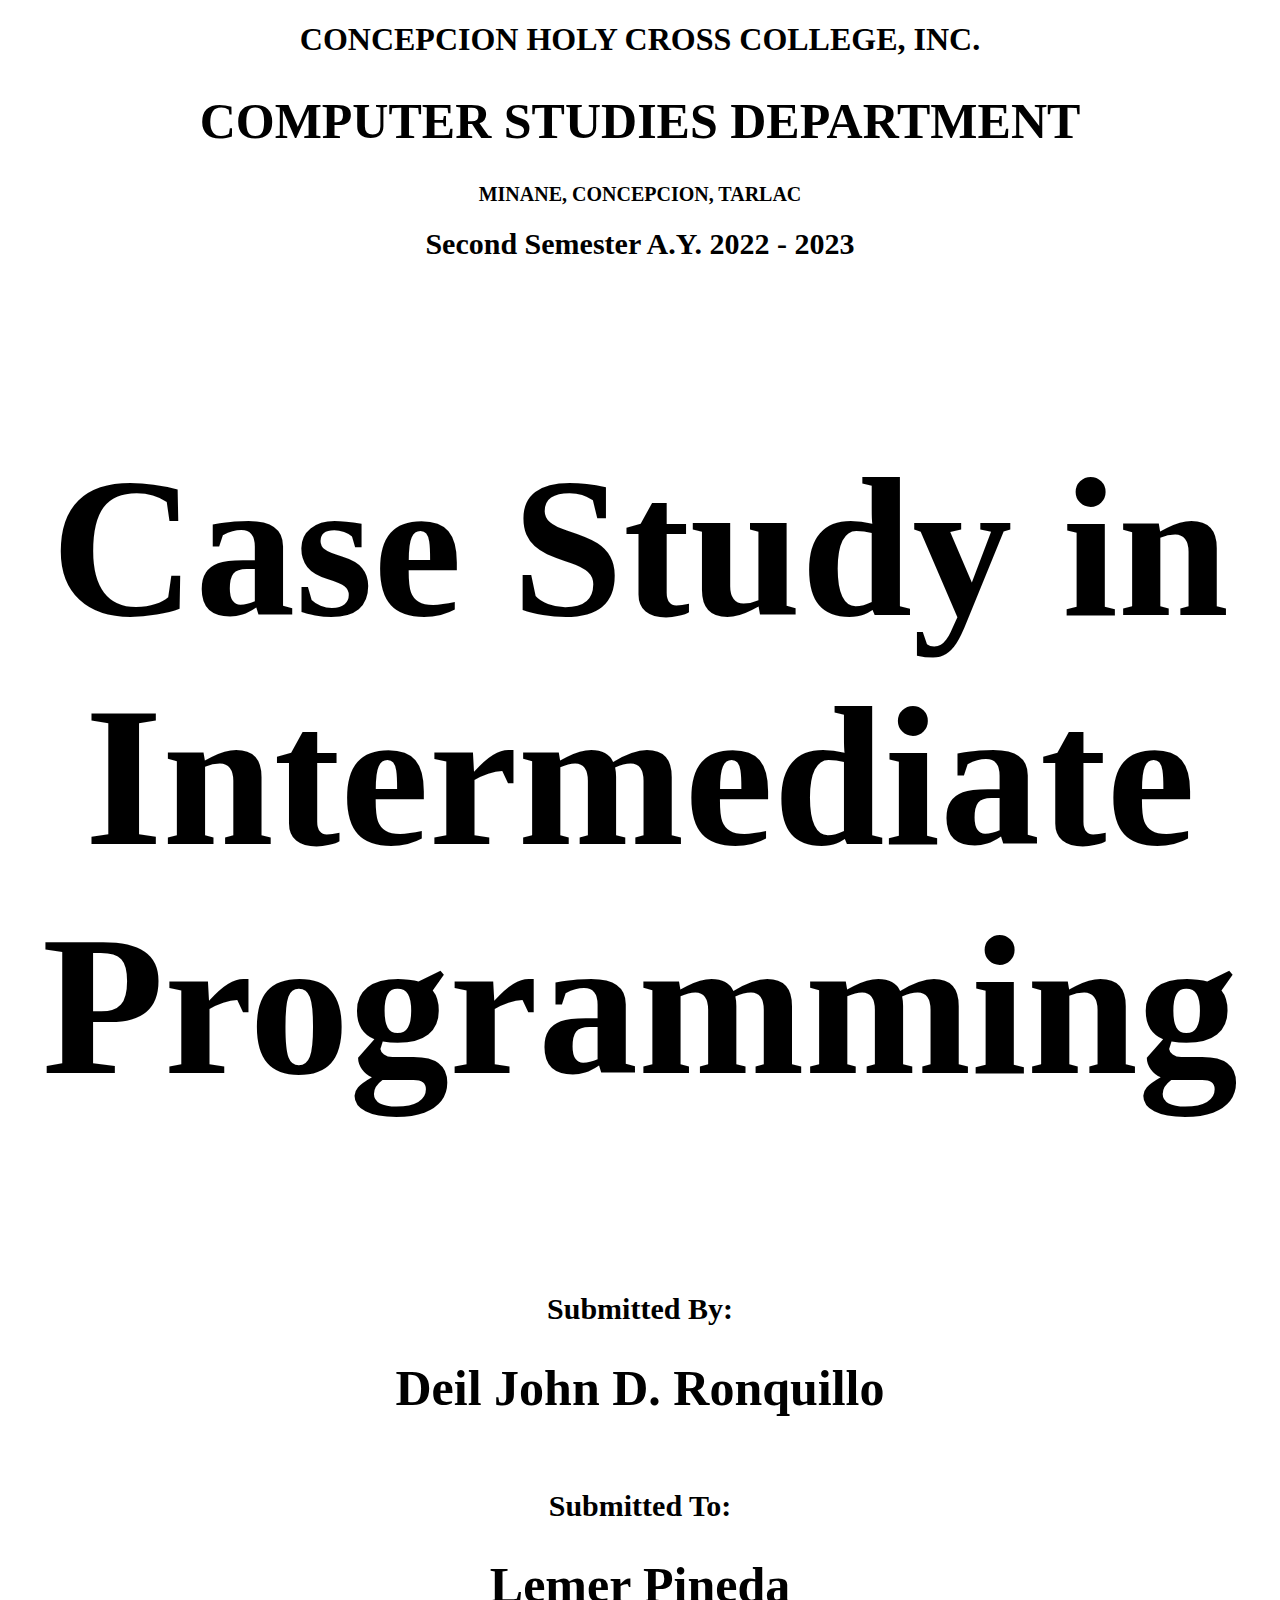
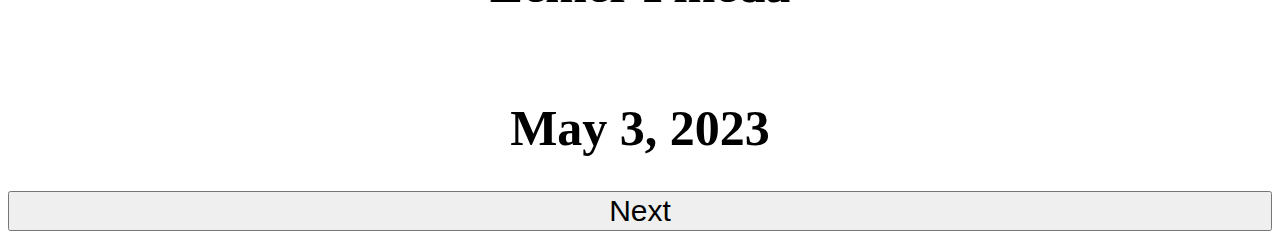
==== index.html @ 08c67b4c "first commit" ====
<!DOCTYPE html>
<html lang="en">
<head>
    <meta charset="UTF-8">
    <meta http-equiv="X-UA-Compatible" content="IE=edge">
    <meta name="viewport" content="width=device-width, initial-scale=1.0">
    <title>my CaseStudy</title>
    <link rel="stylesheet" href="casestudy.css">
</head>
<body>
    <h1 style="text-align: center;">CONCEPCION HOLY CROSS COLLEGE, INC.</h1>
    <h1 class="he1" >COMPUTER STUDIES DEPARTMENT </h1>
    <h1 class="he2" >MINANE, CONCEPCION, TARLAC</h1>
    <h1 class="he3" >Second Semester A.Y. 2022 - 2023</h1>
<br>
<h1 class="he4">Case Study in Intermediate Programming</h1>
<br>
<h1 class="he5" >Submitted By:</h1>
<h1 class="he6" >Deil John D. Ronquillo</h1>
<br>
<h1 class="he7" >Submitted To:</h1>
<h1 class="he8" >Lemer Pineda</h1>
<br>
<h1 class="he9" style="text-align: center;">May 3, 2023</h1>

<a href="casestudypage2.html" style="text-align: end;" >
    <button class="button">
        Next
    </button>

</a>

</body>
</html>
---- casestudy.css ----
.he1{
   text-align: center ;
   font-size: 50px  ;  
}

.he2{
  text-align: center;
  font-size: 20px;
}
.he3{
    text-align: center;
    font-size: 30px;
    font: bold;
  }
  .he4{
    text-align: center;
    font-size: 200px;
    font: bold;
  }
  .he5{
    text-align: center;
    font-size: 30px;
    font: bold;
  }
  .he6{
    text-align: center;
    font-size: 50px;
    font: bold;
  }
  .he7{
    text-align: center;
    font-size: 30px;
    font: bold;
  }
  .he8{
    text-align: center;
    font-size: 50px;
    font: bold;
  }
  .he9{
    text-align: center;
    font-size: 50px;
    font: bold;
  }
 .button{
    width: 100%;
    font-size: 30px;
 }
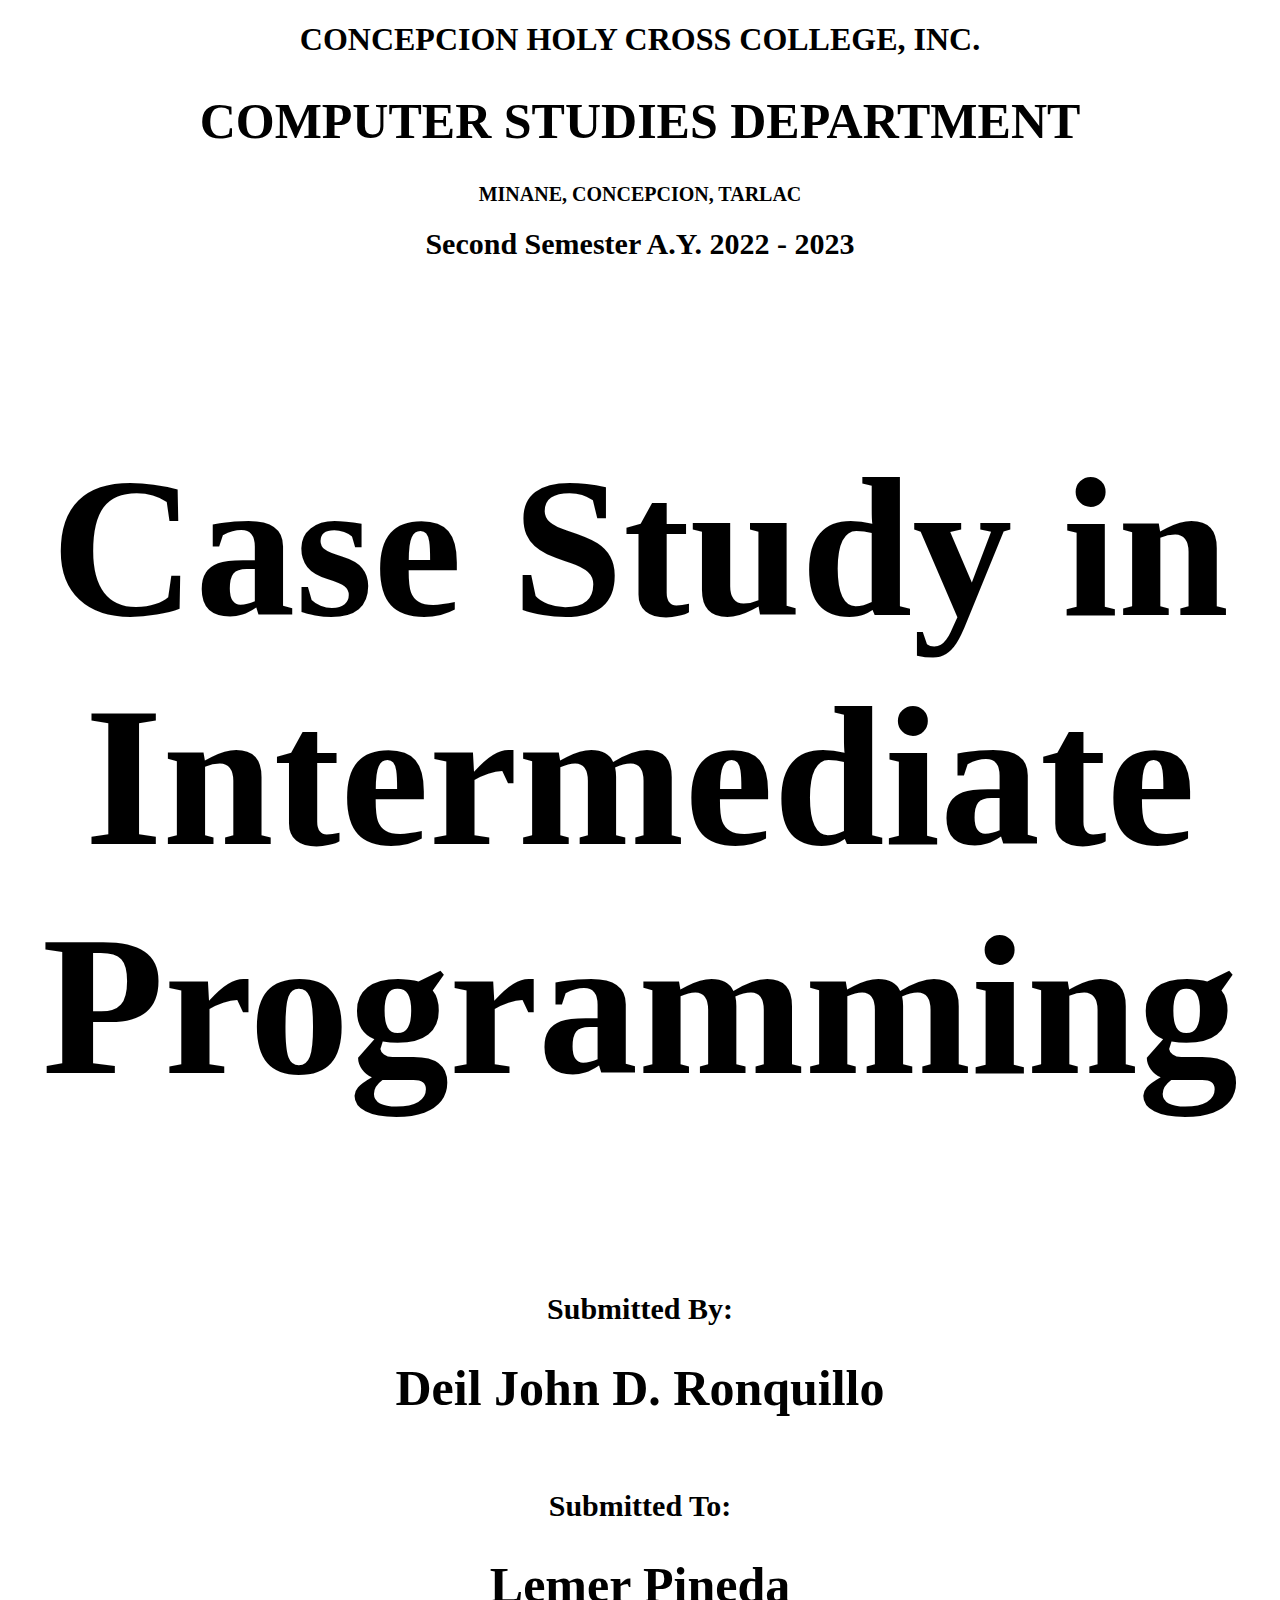
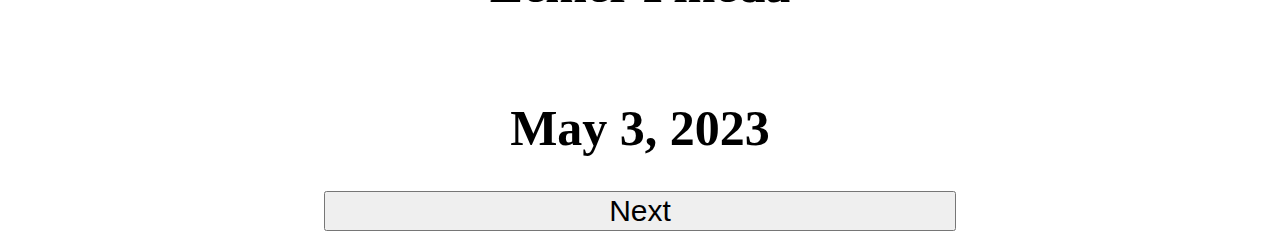
==== commit a6e409a9: "second commit" ====
--- a/index.html
+++ b/index.html
@@ -23,12 +23,13 @@
 <br>
 <h1 class="he9" style="text-align: center;">May 3, 2023</h1>
 
-<a href="casestudypage2.html" style="text-align: end;" >
+<div class="mydiv">
+<a href="casestudypage2.html"  >
     <button class="button">
         Next
     </button>
 
 </a>
-
+</div>
 </body>
 </html>--- a/casestudy.css
+++ b/casestudy.css
@@ -43,6 +43,16 @@
     font: bold;
   }
  .button{
-    width: 100%;
+   
+    width: 50%;
     font-size: 30px;
- }+ }
+.previos{
+ 
+  width: 50%;
+  height: 50%;
+}
+.mydiv{
+  text-align: center;
+  
+}